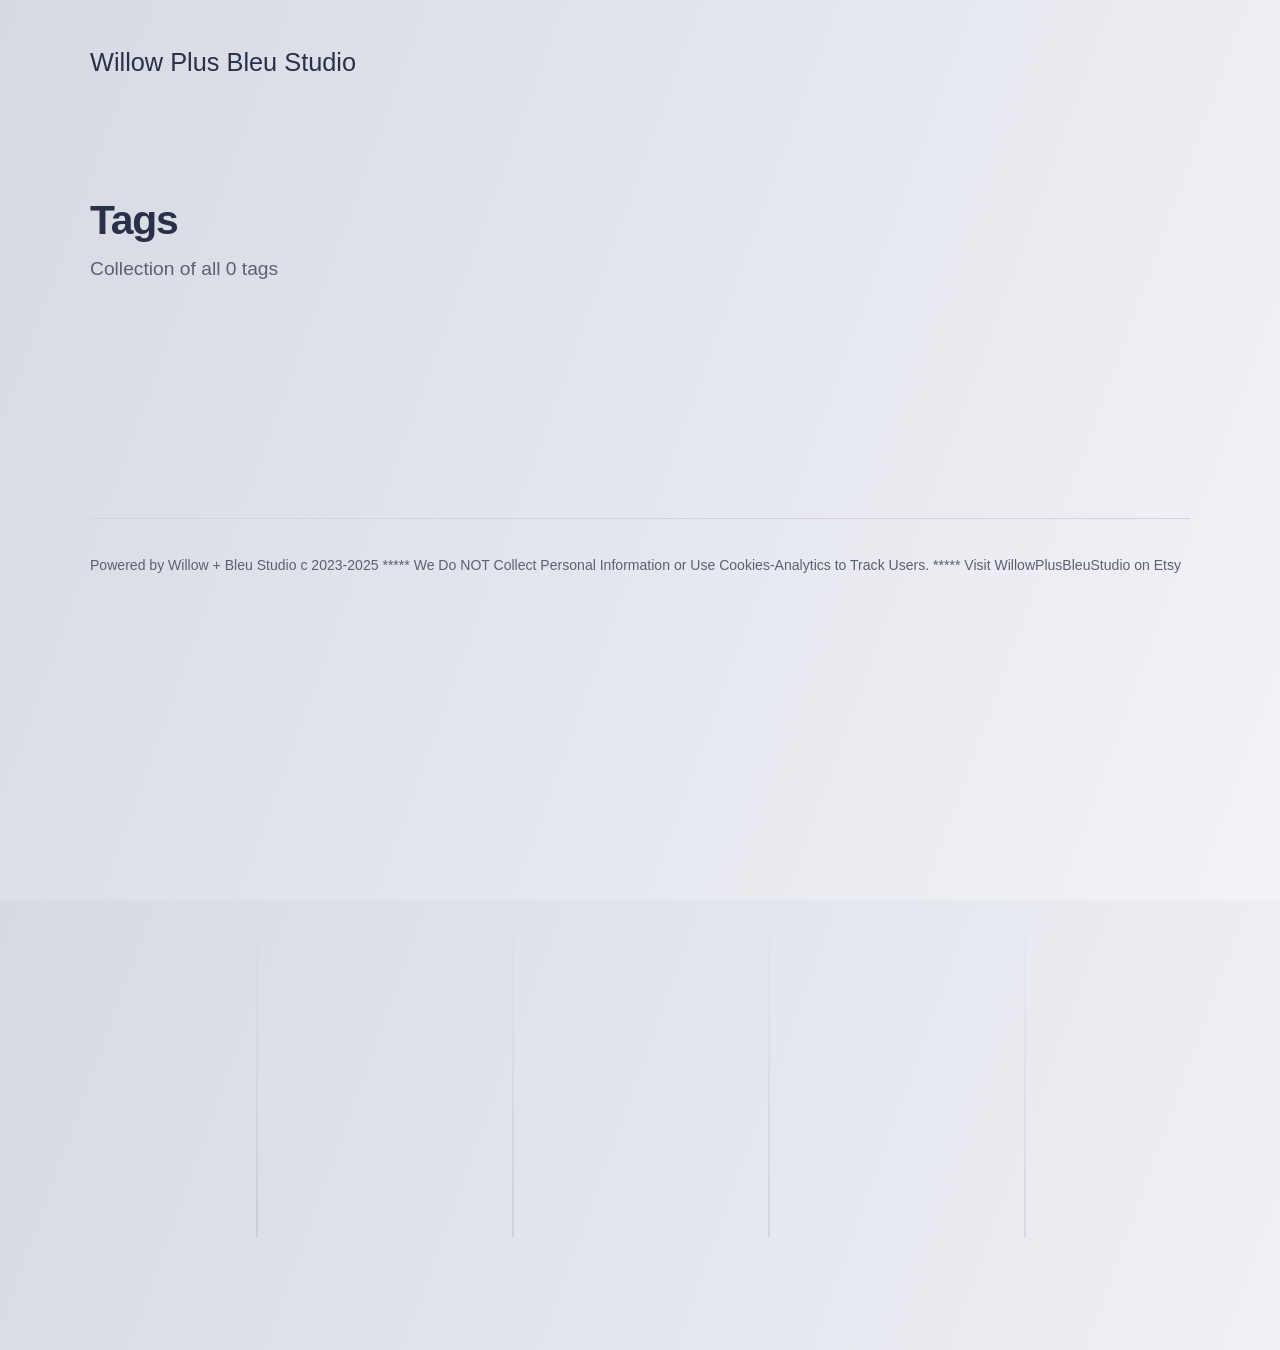
==== tags/index.html @ ea3923f4 "Updated from Publii" ====
<!DOCTYPE html><html lang="en-us"><head><meta charset="utf-8"><meta http-equiv="X-UA-Compatible" content="IE=edge"><meta name="viewport" content="width=device-width,initial-scale=1"><title>All tags - Willow Plus Bleu Studio</title><meta name="robots" content="noindex, follow"><meta name="generator" content="Publii Open-Source CMS for Static Site"><link rel="alternate" type="application/atom+xml" href="https://tktllc.github.io/WillowPlusBleuStudio/feed.xml" title="Willow Plus Bleu Studio - RSS"><link rel="alternate" type="application/json" href="https://tktllc.github.io/WillowPlusBleuStudio/feed.json" title="Willow Plus Bleu Studio - JSON"><meta property="og:title" content="Willow Plus Bleu Studio"><meta property="og:image" content="https://tktllc.github.io/WillowPlusBleuStudio/media/website/w-and-b-shop-icon-4-2.jpg"><meta property="og:image:width" content="1000"><meta property="og:image:height" content="1000"><meta property="og:site_name" content="Willow Plus Bleu Studio"><meta property="og:description" content="I'm Susan, a fan of interiors, gardens and vintage art. My little shop, willow plus bleu studio, curates the interesting from digital prints to framed TV art."><meta property="og:url" content="https://tktllc.github.io/WillowPlusBleuStudio/tags/"><meta property="og:type" content="website"><link rel="stylesheet" href="https://tktllc.github.io/WillowPlusBleuStudio/assets/css/style.css?v=74f838951fac6f2cfe001a386a288c7d"><script type="application/ld+json">{"@context":"http://schema.org","@type":"Organization","name":"Willow Plus Bleu Studio","url":"https://tktllc.github.io/WillowPlusBleuStudio/"}</script><noscript><style>img[loading] {
                    opacity: 1;
                }</style></noscript></head><body class="tags-template lines"><div class="container lines lines--right"><header class="header"><a href="https://tktllc.github.io/WillowPlusBleuStudio/" class="logo">Willow Plus Bleu Studio</a></header><main class="main page page--tags"><div class="hero"><h1>Tags</h1><p>Collection of all 0 tags</p></div><div class="main__content"><div class="l-options nomobile"><div class="l-options__item switchers"><button class="switchers__item is-active"><svg width="20" height="20" fill="currentColor"><use xlink:href="https://tktllc.github.io/WillowPlusBleuStudio/assets/svg/svg-map.svg#switcher-grid"/></svg></button> <button class="switchers__item"><svg width="20" height="20" fill="currentColor"><use xlink:href="https://tktllc.github.io/WillowPlusBleuStudio/assets/svg/svg-map.svg#switcher-rows"/></svg></button></div></div><ul class="l-grid l-grid--2"></ul></div></main><footer class="footer"><div class="footer__left"><div class="footer__copy">Powered by Willow + Bleu Studio c 2023-2025 ***** We Do NOT Collect Personal Information or Use Cookies-Analytics to Track Users. ***** Visit WillowPlusBleuStudio on Etsy</div></div><button onclick="backToTopFunction()" id="backToTop" class="footer__bttop" aria-label="Back to top" title="Back to top"><svg><use xlink:href="https://tktllc.github.io/WillowPlusBleuStudio/assets/svg/svg-map.svg#toparrow"/></svg></button></footer></div><script>window.publiiThemeMenuConfig = { mobileMenuMode: 'sidebar', animationSpeed: 300, submenuWidth: 'auto', doubleClickTime: 500, mobileMenuExpandableSubmenus: true, relatedContainerForOverlayMenuSelector: '.navbar', };</script><script defer="defer" src="https://tktllc.github.io/WillowPlusBleuStudio/assets/js/scripts.min.js?v=9c5ab7a87221183f149a42b3cceb7956"></script><script>function publiiDetectLoadedImages () {
         var images = document.querySelectorAll('img[loading]:not(.is-loaded)');
         for (var i = 0; i < images.length; i++) {
            if (images[i].complete) {
               images[i].classList.add('is-loaded');
               images[i].parentNode.classList.remove('is-img-loading');
            } else {
               images[i].addEventListener('load', function () {
                  this.classList.add('is-loaded');
                  this.parentNode.classList.remove('is-img-loading');
               }, false);
            }
         }
      }
      publiiDetectLoadedImages();</script></body></html>
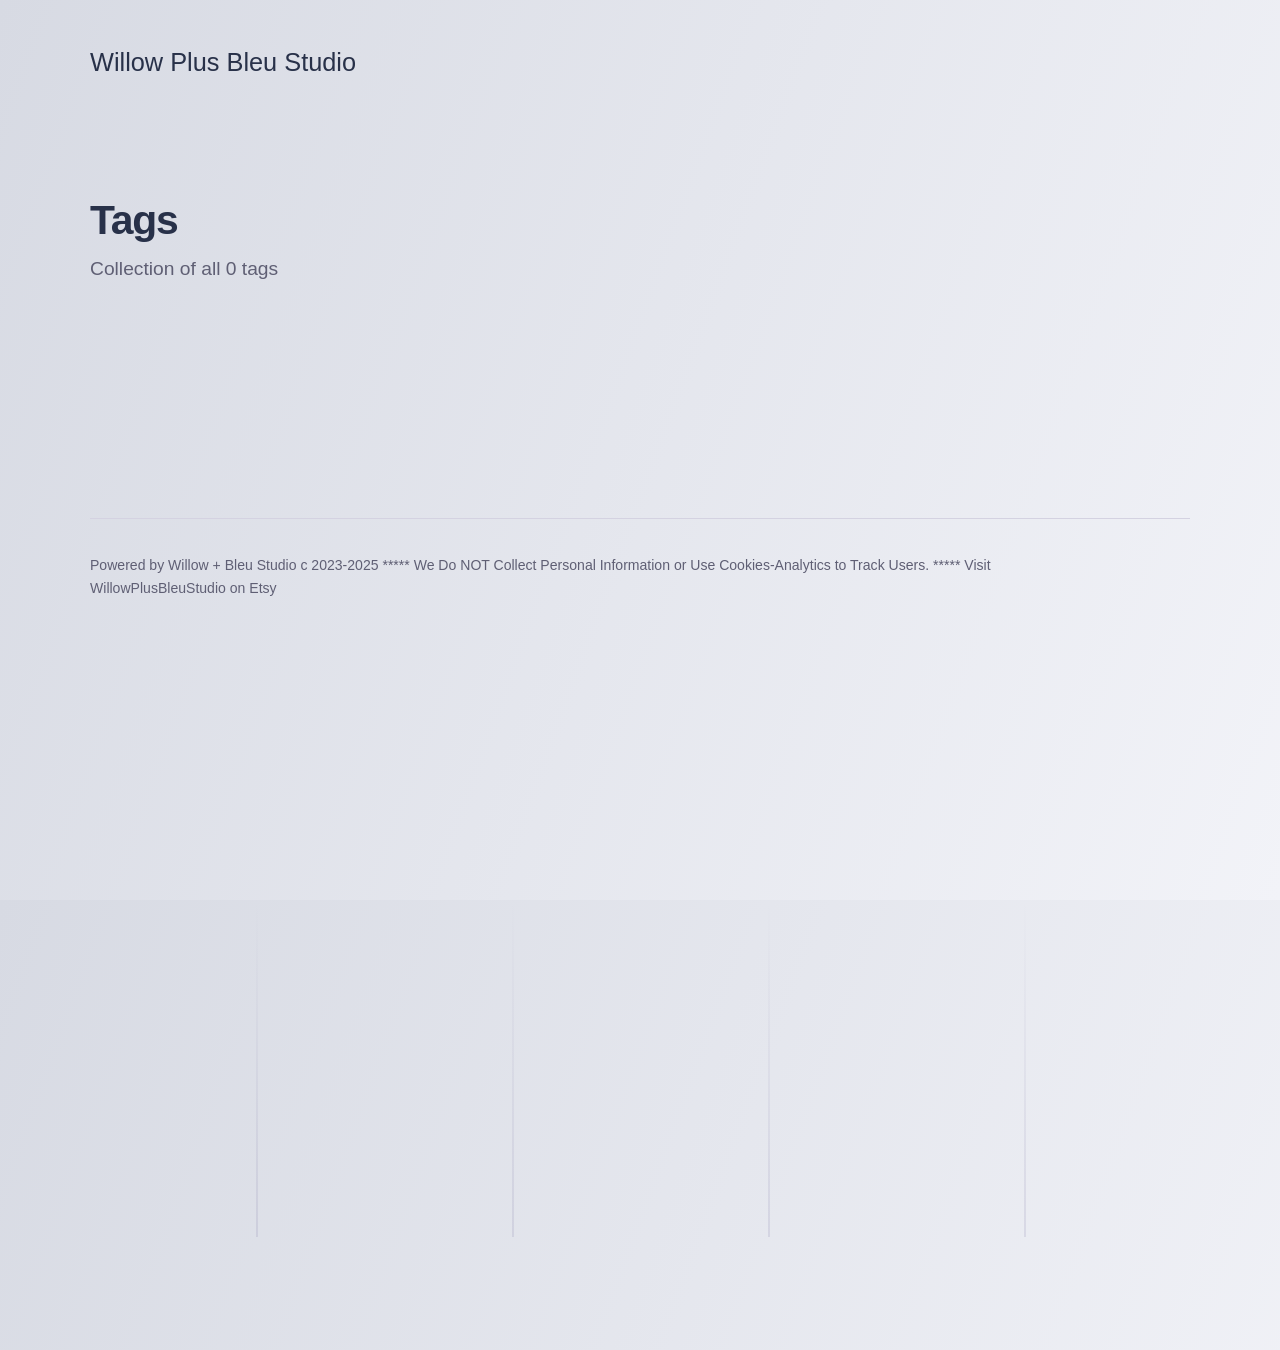
==== commit f159dae0: "Updated from Publii" ====
--- a/tags/index.html
+++ b/tags/index.html
@@ -1,6 +1,6 @@
-<!DOCTYPE html><html lang="en-us"><head><meta charset="utf-8"><meta http-equiv="X-UA-Compatible" content="IE=edge"><meta name="viewport" content="width=device-width,initial-scale=1"><title>All tags - Willow Plus Bleu Studio</title><meta name="robots" content="noindex, follow"><meta name="generator" content="Publii Open-Source CMS for Static Site"><link rel="alternate" type="application/atom+xml" href="https://tktllc.github.io/WillowPlusBleuStudio/feed.xml" title="Willow Plus Bleu Studio - RSS"><link rel="alternate" type="application/json" href="https://tktllc.github.io/WillowPlusBleuStudio/feed.json" title="Willow Plus Bleu Studio - JSON"><meta property="og:title" content="Willow Plus Bleu Studio"><meta property="og:image" content="https://tktllc.github.io/WillowPlusBleuStudio/media/website/w-and-b-shop-icon-4-2.jpg"><meta property="og:image:width" content="1000"><meta property="og:image:height" content="1000"><meta property="og:site_name" content="Willow Plus Bleu Studio"><meta property="og:description" content="I'm Susan, a fan of interiors, gardens and vintage art. My little shop, willow plus bleu studio, curates the interesting from digital prints to framed TV art."><meta property="og:url" content="https://tktllc.github.io/WillowPlusBleuStudio/tags/"><meta property="og:type" content="website"><link rel="stylesheet" href="https://tktllc.github.io/WillowPlusBleuStudio/assets/css/style.css?v=74f838951fac6f2cfe001a386a288c7d"><script type="application/ld+json">{"@context":"http://schema.org","@type":"Organization","name":"Willow Plus Bleu Studio","url":"https://tktllc.github.io/WillowPlusBleuStudio/"}</script><noscript><style>img[loading] {
+<!DOCTYPE html><html lang="en-us"><head><meta charset="utf-8"><meta http-equiv="X-UA-Compatible" content="IE=edge"><meta name="viewport" content="width=device-width,initial-scale=1"><title>All tags - Willow Plus Bleu Studio</title><meta name="robots" content="noindex, follow"><meta name="generator" content="Publii Open-Source CMS for Static Site"><link rel="alternate" type="application/atom+xml" href="https://tktllc.github.io/WillowPlusBleuStudio/feed.xml" title="Willow Plus Bleu Studio - RSS"><link rel="alternate" type="application/json" href="https://tktllc.github.io/WillowPlusBleuStudio/feed.json" title="Willow Plus Bleu Studio - JSON"><meta property="og:title" content="Willow Plus Bleu Studio"><meta property="og:image" content="https://tktllc.github.io/WillowPlusBleuStudio/media/website/w-and-b-shop-icon-4-2.jpg"><meta property="og:image:width" content="1000"><meta property="og:image:height" content="1000"><meta property="og:site_name" content="Willow Plus Bleu Studio"><meta property="og:description" content="I'm Susan, a fan of interiors, gardens and vintage art. My little shop, willow plus bleu studio, curates the interesting from digital prints to framed TV art."><meta property="og:url" content="https://tktllc.github.io/WillowPlusBleuStudio/tags/"><meta property="og:type" content="website"><link rel="stylesheet" href="https://tktllc.github.io/WillowPlusBleuStudio/assets/css/style.css?v=1fa75134fa90a6092b5c95f18847464f"><script type="application/ld+json">{"@context":"http://schema.org","@type":"Organization","name":"Willow Plus Bleu Studio","url":"https://tktllc.github.io/WillowPlusBleuStudio/","sameAs":["https://www.instagram.com/willowplusbleustudio","https://www.pinterest.com/willowplusbleu"]}</script><noscript><style>img[loading] {
                     opacity: 1;
-                }</style></noscript></head><body class="tags-template lines"><div class="container lines lines--right"><header class="header"><a href="https://tktllc.github.io/WillowPlusBleuStudio/" class="logo">Willow Plus Bleu Studio</a></header><main class="main page page--tags"><div class="hero"><h1>Tags</h1><p>Collection of all 0 tags</p></div><div class="main__content"><div class="l-options nomobile"><div class="l-options__item switchers"><button class="switchers__item is-active"><svg width="20" height="20" fill="currentColor"><use xlink:href="https://tktllc.github.io/WillowPlusBleuStudio/assets/svg/svg-map.svg#switcher-grid"/></svg></button> <button class="switchers__item"><svg width="20" height="20" fill="currentColor"><use xlink:href="https://tktllc.github.io/WillowPlusBleuStudio/assets/svg/svg-map.svg#switcher-rows"/></svg></button></div></div><ul class="l-grid l-grid--2"></ul></div></main><footer class="footer"><div class="footer__left"><div class="footer__copy">Powered by Willow + Bleu Studio c 2023-2025 ***** We Do NOT Collect Personal Information or Use Cookies-Analytics to Track Users. ***** Visit WillowPlusBleuStudio on Etsy</div></div><button onclick="backToTopFunction()" id="backToTop" class="footer__bttop" aria-label="Back to top" title="Back to top"><svg><use xlink:href="https://tktllc.github.io/WillowPlusBleuStudio/assets/svg/svg-map.svg#toparrow"/></svg></button></footer></div><script>window.publiiThemeMenuConfig = { mobileMenuMode: 'sidebar', animationSpeed: 300, submenuWidth: 'auto', doubleClickTime: 500, mobileMenuExpandableSubmenus: true, relatedContainerForOverlayMenuSelector: '.navbar', };</script><script defer="defer" src="https://tktllc.github.io/WillowPlusBleuStudio/assets/js/scripts.min.js?v=9c5ab7a87221183f149a42b3cceb7956"></script><script>function publiiDetectLoadedImages () {
+                }</style></noscript></head><body class="tags-template lines"><div class="container lines lines--right"><header class="header"><a href="https://tktllc.github.io/WillowPlusBleuStudio/" class="logo">Willow Plus Bleu Studio</a></header><main class="main page page--tags"><div class="hero"><h1>Tags</h1><p>Collection of all 0 tags</p></div><div class="main__content"><div class="l-options nomobile"><div class="l-options__item switchers"><button class="switchers__item is-active"><svg width="20" height="20" fill="currentColor"><use xlink:href="https://tktllc.github.io/WillowPlusBleuStudio/assets/svg/svg-map.svg#switcher-grid"/></svg></button> <button class="switchers__item"><svg width="20" height="20" fill="currentColor"><use xlink:href="https://tktllc.github.io/WillowPlusBleuStudio/assets/svg/svg-map.svg#switcher-rows"/></svg></button></div></div><ul class="l-grid l-grid--2"></ul></div></main><footer class="footer"><div class="footer__left"><div class="footer__copy">Powered by Willow + Bleu Studio c 2023-2025 ***** We Do NOT Collect Personal Information or Use Cookies-Analytics to Track Users. ***** Visit WillowPlusBleuStudio on Etsy</div></div><div class="footer__right"><div class="footer__social"><a href="https://www.instagram.com/willowplusbleustudio" aria-label="Instagram" class="instagram"><svg><use xlink:href="https://tktllc.github.io/WillowPlusBleuStudio/assets/svg/svg-map.svg#instagram"/></svg> </a><a href="https://www.pinterest.com/willowplusbleu" aria-label="Pinterest" class="pinterest"><svg><use xlink:href="https://tktllc.github.io/WillowPlusBleuStudio/assets/svg/svg-map.svg#pinterest"/></svg></a></div></div><button onclick="backToTopFunction()" id="backToTop" class="footer__bttop" aria-label="Back to top" title="Back to top"><svg><use xlink:href="https://tktllc.github.io/WillowPlusBleuStudio/assets/svg/svg-map.svg#toparrow"/></svg></button></footer></div><script>window.publiiThemeMenuConfig = { mobileMenuMode: 'sidebar', animationSpeed: 300, submenuWidth: 'auto', doubleClickTime: 500, mobileMenuExpandableSubmenus: true, relatedContainerForOverlayMenuSelector: '.navbar', };</script><script defer="defer" src="https://tktllc.github.io/WillowPlusBleuStudio/assets/js/scripts.min.js?v=9c5ab7a87221183f149a42b3cceb7956"></script><script>function publiiDetectLoadedImages () {
          var images = document.querySelectorAll('img[loading]:not(.is-loaded)');
          for (var i = 0; i < images.length; i++) {
             if (images[i].complete) {
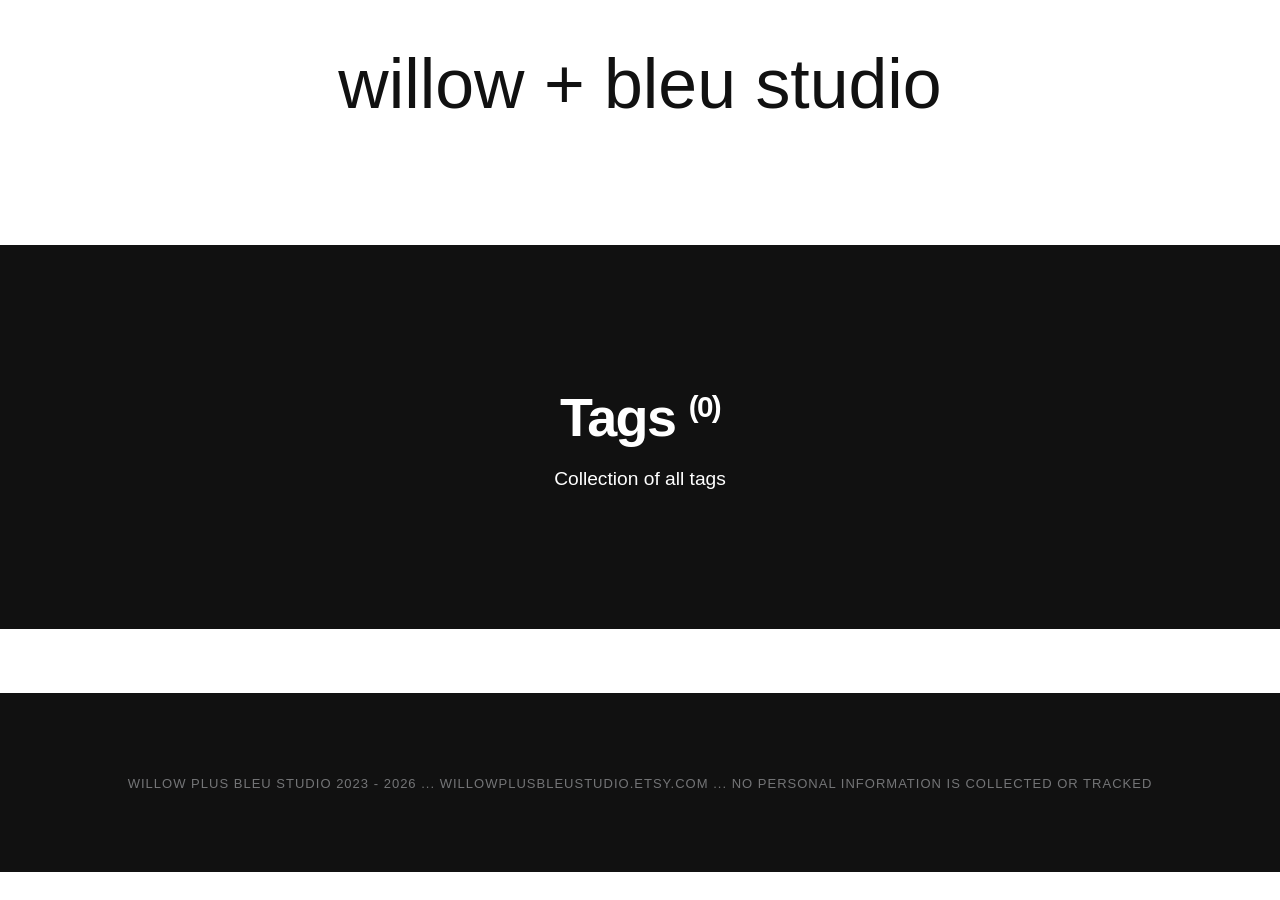
==== commit 0067b654: "Updated from Publii" ====
--- a/tags/index.html
+++ b/tags/index.html
@@ -1,17 +1,20 @@
-<!DOCTYPE html><html lang="en-us"><head><meta charset="utf-8"><meta http-equiv="X-UA-Compatible" content="IE=edge"><meta name="viewport" content="width=device-width,initial-scale=1"><title>All tags - Willow Plus Bleu Studio</title><meta name="robots" content="noindex, follow"><meta name="generator" content="Publii Open-Source CMS for Static Site"><link rel="alternate" type="application/atom+xml" href="https://tktllc.github.io/WillowPlusBleuStudio/feed.xml" title="Willow Plus Bleu Studio - RSS"><link rel="alternate" type="application/json" href="https://tktllc.github.io/WillowPlusBleuStudio/feed.json" title="Willow Plus Bleu Studio - JSON"><meta property="og:title" content="Willow Plus Bleu Studio"><meta property="og:image" content="https://tktllc.github.io/WillowPlusBleuStudio/media/website/w-and-b-shop-icon-4-2.jpg"><meta property="og:image:width" content="1000"><meta property="og:image:height" content="1000"><meta property="og:site_name" content="Willow Plus Bleu Studio"><meta property="og:description" content="I'm Susan, a fan of interiors, gardens and vintage art. My little shop, willow plus bleu studio, curates the interesting from digital prints to framed TV art."><meta property="og:url" content="https://tktllc.github.io/WillowPlusBleuStudio/tags/"><meta property="og:type" content="website"><link rel="stylesheet" href="https://tktllc.github.io/WillowPlusBleuStudio/assets/css/style.css?v=1fa75134fa90a6092b5c95f18847464f"><script type="application/ld+json">{"@context":"http://schema.org","@type":"Organization","name":"Willow Plus Bleu Studio","url":"https://tktllc.github.io/WillowPlusBleuStudio/","sameAs":["https://www.instagram.com/willowplusbleustudio","https://www.pinterest.com/willowplusbleu"]}</script><noscript><style>img[loading] {
+<!DOCTYPE html><html lang="en-us"><head><meta charset="utf-8"><meta http-equiv="X-UA-Compatible" content="IE=edge"><meta name="viewport" content="width=device-width,initial-scale=1"><title>All tags - willow + bleu studio</title><meta name="robots" content="noindex, follow"><meta name="generator" content="Publii Open-Source CMS for Static Site"><script defer="defer" type="text/javascript" data-domain="" src="https://plausible.io/js/plausible.js"></script><script>window.plausible = window.plausible || function() { (window.plausible.q = window.plausible.q || []).push(arguments) }</script><link rel="alternate" type="application/atom+xml" href="https://tktllc.github.io/WillowPlusBleuStudio/feed.xml" title="willow + bleu studio  - RSS"><link rel="alternate" type="application/json" href="https://tktllc.github.io/WillowPlusBleuStudio/feed.json" title="willow + bleu studio  - JSON"><meta property="og:title" content="willow + bleu studio "><meta property="og:site_name" content="willow + bleu studio "><meta property="og:description" content="At Willow Plus Bleu Studio, we create unique digital print art inspired by vintage illustration. Our artwork blends heartwarming nostalgia with modern elegance."><meta property="og:url" content="https://tktllc.github.io/WillowPlusBleuStudio/tags/"><meta property="og:type" content="website"><link rel="stylesheet" href="https://tktllc.github.io/WillowPlusBleuStudio/assets/css/style.css?v=f30571cbe2d89a3dfa445f60ae8598c1"><script type="application/ld+json">{"@context":"http://schema.org","@type":"Organization","name":"willow + bleu studio ","url":"https://tktllc.github.io/WillowPlusBleuStudio/"}</script><noscript><style>img[loading] {
                     opacity: 1;
-                }</style></noscript></head><body class="tags-template lines"><div class="container lines lines--right"><header class="header"><a href="https://tktllc.github.io/WillowPlusBleuStudio/" class="logo">Willow Plus Bleu Studio</a></header><main class="main page page--tags"><div class="hero"><h1>Tags</h1><p>Collection of all 0 tags</p></div><div class="main__content"><div class="l-options nomobile"><div class="l-options__item switchers"><button class="switchers__item is-active"><svg width="20" height="20" fill="currentColor"><use xlink:href="https://tktllc.github.io/WillowPlusBleuStudio/assets/svg/svg-map.svg#switcher-grid"/></svg></button> <button class="switchers__item"><svg width="20" height="20" fill="currentColor"><use xlink:href="https://tktllc.github.io/WillowPlusBleuStudio/assets/svg/svg-map.svg#switcher-rows"/></svg></button></div></div><ul class="l-grid l-grid--2"></ul></div></main><footer class="footer"><div class="footer__left"><div class="footer__copy">Powered by Willow + Bleu Studio c 2023-2025 ***** We Do NOT Collect Personal Information or Use Cookies-Analytics to Track Users. ***** Visit WillowPlusBleuStudio on Etsy</div></div><div class="footer__right"><div class="footer__social"><a href="https://www.instagram.com/willowplusbleustudio" aria-label="Instagram" class="instagram"><svg><use xlink:href="https://tktllc.github.io/WillowPlusBleuStudio/assets/svg/svg-map.svg#instagram"/></svg> </a><a href="https://www.pinterest.com/willowplusbleu" aria-label="Pinterest" class="pinterest"><svg><use xlink:href="https://tktllc.github.io/WillowPlusBleuStudio/assets/svg/svg-map.svg#pinterest"/></svg></a></div></div><button onclick="backToTopFunction()" id="backToTop" class="footer__bttop" aria-label="Back to top" title="Back to top"><svg><use xlink:href="https://tktllc.github.io/WillowPlusBleuStudio/assets/svg/svg-map.svg#toparrow"/></svg></button></footer></div><script>window.publiiThemeMenuConfig = { mobileMenuMode: 'sidebar', animationSpeed: 300, submenuWidth: 'auto', doubleClickTime: 500, mobileMenuExpandableSubmenus: true, relatedContainerForOverlayMenuSelector: '.navbar', };</script><script defer="defer" src="https://tktllc.github.io/WillowPlusBleuStudio/assets/js/scripts.min.js?v=9c5ab7a87221183f149a42b3cceb7956"></script><script>function publiiDetectLoadedImages () {
-         var images = document.querySelectorAll('img[loading]:not(.is-loaded)');
-         for (var i = 0; i < images.length; i++) {
+                }</style></noscript></head><body class="tags-template"><div class="container"><header class="top" id="js-top"><div><a class="logo" href="https://tktllc.github.io/WillowPlusBleuStudio/">willow + bleu studio</a></div></header><main class="page page--tags"><div class="hero hero--full"><header class="hero__header"><h1>Tags <sup>(0)</sup></h1><p>Collection of all tags</p></header></div><ul class="l-grid l-grid--0"></ul></main></div><footer class="footer"><div class="footer__wrapper"><div class="footer__copyright"><p>Willow Plus Bleu Studio 2023 - 2026 ... WillowPlusBleuStudio.Etsy.Com ... No Personal Information is Collected or Tracked</p></div><button onclick="backToTopFunction()" id="backToTop" class="footer__bttop" aria-label="Back to top" title="Back to top"><svg><use xlink:href="https://tktllc.github.io/WillowPlusBleuStudio/assets/svg/svg-map.svg#toparrow"/></svg></button></div></footer><script>window.publiiThemeMenuConfig = {    
+        mobileMenuMode: 'sidebar',
+        animationSpeed: 300,
+        submenuWidth: 'auto',
+        doubleClickTime: 500,
+        mobileMenuExpandableSubmenus: true, 
+        relatedContainerForOverlayMenuSelector: '.top',
+   };</script><script defer="defer" src="https://tktllc.github.io/WillowPlusBleuStudio/assets/js/scripts.min.js?v=e2bc0e7d7ff60ea78ee920470cf8c8a1"></script><script>var images = document.querySelectorAll('img[loading]');
+
+        for (var i = 0; i < images.length; i++) {
             if (images[i].complete) {
-               images[i].classList.add('is-loaded');
-               images[i].parentNode.classList.remove('is-img-loading');
+                images[i].classList.add('is-loaded');
             } else {
-               images[i].addEventListener('load', function () {
-                  this.classList.add('is-loaded');
-                  this.parentNode.classList.remove('is-img-loading');
-               }, false);
+                images[i].addEventListener('load', function () {
+                    this.classList.add('is-loaded');
+                }, false);
             }
-         }
-      }
-      publiiDetectLoadedImages();</script></body></html>+        }</script></body></html>
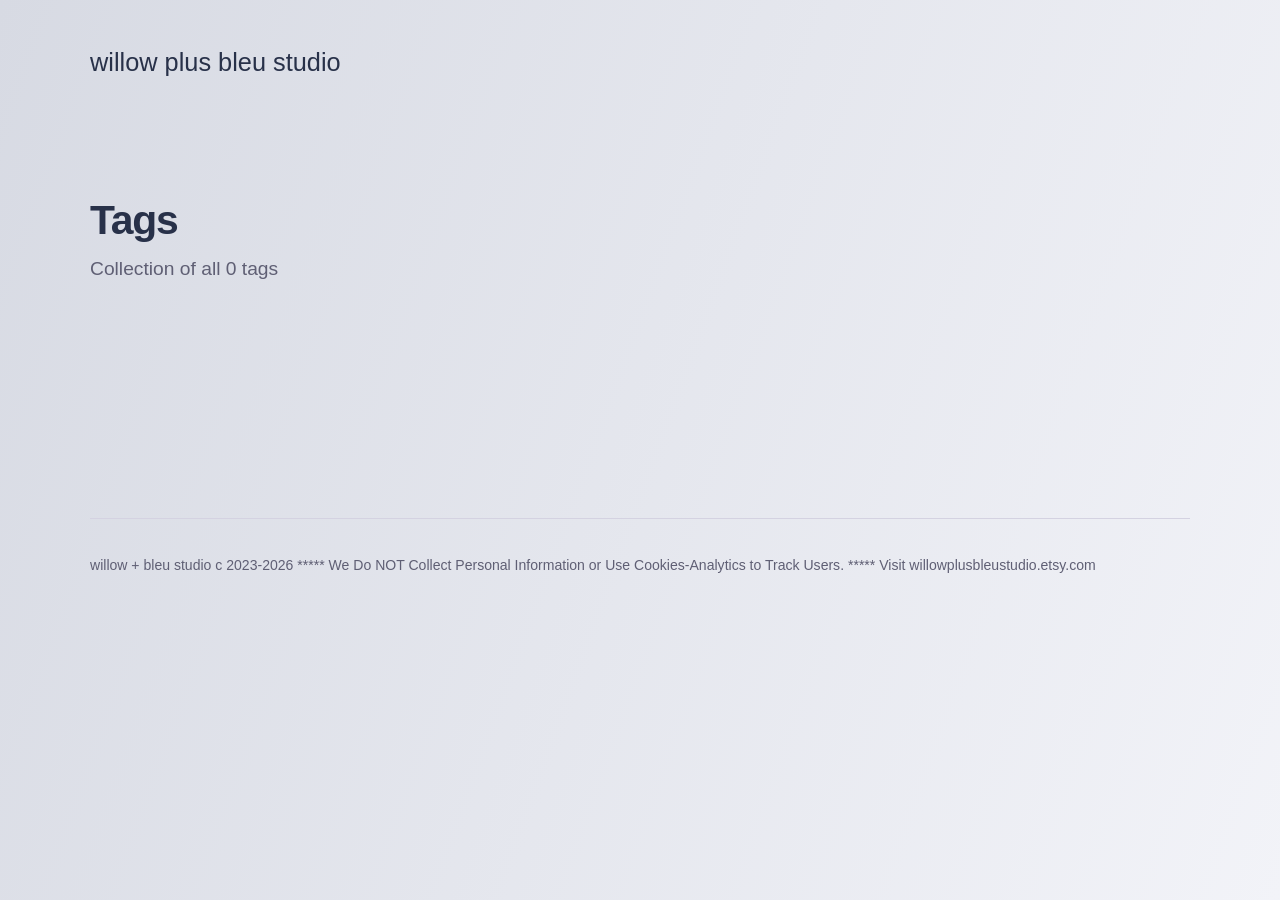
==== commit 518fb2fe: "Updated from Publii" ====
--- a/tags/index.html
+++ b/tags/index.html
@@ -1,20 +1,17 @@
-<!DOCTYPE html><html lang="en-us"><head><meta charset="utf-8"><meta http-equiv="X-UA-Compatible" content="IE=edge"><meta name="viewport" content="width=device-width,initial-scale=1"><title>All tags - willow + bleu studio</title><meta name="robots" content="noindex, follow"><meta name="generator" content="Publii Open-Source CMS for Static Site"><script defer="defer" type="text/javascript" data-domain="" src="https://plausible.io/js/plausible.js"></script><script>window.plausible = window.plausible || function() { (window.plausible.q = window.plausible.q || []).push(arguments) }</script><link rel="alternate" type="application/atom+xml" href="https://tktllc.github.io/WillowPlusBleuStudio/feed.xml" title="willow + bleu studio  - RSS"><link rel="alternate" type="application/json" href="https://tktllc.github.io/WillowPlusBleuStudio/feed.json" title="willow + bleu studio  - JSON"><meta property="og:title" content="willow + bleu studio "><meta property="og:site_name" content="willow + bleu studio "><meta property="og:description" content="At Willow Plus Bleu Studio, we create unique digital print art inspired by vintage illustration. Our artwork blends heartwarming nostalgia with modern elegance."><meta property="og:url" content="https://tktllc.github.io/WillowPlusBleuStudio/tags/"><meta property="og:type" content="website"><link rel="stylesheet" href="https://tktllc.github.io/WillowPlusBleuStudio/assets/css/style.css?v=f30571cbe2d89a3dfa445f60ae8598c1"><script type="application/ld+json">{"@context":"http://schema.org","@type":"Organization","name":"willow + bleu studio ","url":"https://tktllc.github.io/WillowPlusBleuStudio/"}</script><noscript><style>img[loading] {
+<!DOCTYPE html><html lang="en-us"><head><meta charset="utf-8"><meta http-equiv="X-UA-Compatible" content="IE=edge"><meta name="viewport" content="width=device-width,initial-scale=1"><title>All tags - willow plus bleu studio</title><meta name="robots" content="noindex, follow"><meta name="generator" content="Publii Open-Source CMS for Static Site"><link rel="alternate" type="application/atom+xml" href="https://tktllc.github.io/WillowPlusBleuStudio/feed.xml" title="willow plus bleu studio - RSS"><link rel="alternate" type="application/json" href="https://tktllc.github.io/WillowPlusBleuStudio/feed.json" title="willow plus bleu studio - JSON"><meta property="og:title" content="willow plus bleu studio"><meta property="og:image" content="https://tktllc.github.io/WillowPlusBleuStudio/media/website/w-and-b-shop-icon-4-2.jpg"><meta property="og:image:width" content="1000"><meta property="og:image:height" content="1000"><meta property="og:site_name" content="willow plus bleu studio"><meta property="og:description" content="I'm Susan, a fan of interiors, gardens and vintage art. My little shop, willow plus bleu studio, curates the interesting from digital prints to framed TV art."><meta property="og:url" content="https://tktllc.github.io/WillowPlusBleuStudio/tags/"><meta property="og:type" content="website"><link rel="stylesheet" href="https://tktllc.github.io/WillowPlusBleuStudio/assets/css/style.css?v=20ebf3dcac61ba83d7b054bd0a8e3e05"><script type="application/ld+json">{"@context":"http://schema.org","@type":"Organization","name":"willow plus bleu studio","url":"https://tktllc.github.io/WillowPlusBleuStudio/","sameAs":["https://www.instagram.com/willowplusbleustudio","https://www.pinterest.com/willowplusbleu"]}</script><noscript><style>img[loading] {
                     opacity: 1;
-                }</style></noscript></head><body class="tags-template"><div class="container"><header class="top" id="js-top"><div><a class="logo" href="https://tktllc.github.io/WillowPlusBleuStudio/">willow + bleu studio</a></div></header><main class="page page--tags"><div class="hero hero--full"><header class="hero__header"><h1>Tags <sup>(0)</sup></h1><p>Collection of all tags</p></header></div><ul class="l-grid l-grid--0"></ul></main></div><footer class="footer"><div class="footer__wrapper"><div class="footer__copyright"><p>Willow Plus Bleu Studio 2023 - 2026 ... WillowPlusBleuStudio.Etsy.Com ... No Personal Information is Collected or Tracked</p></div><button onclick="backToTopFunction()" id="backToTop" class="footer__bttop" aria-label="Back to top" title="Back to top"><svg><use xlink:href="https://tktllc.github.io/WillowPlusBleuStudio/assets/svg/svg-map.svg#toparrow"/></svg></button></div></footer><script>window.publiiThemeMenuConfig = {    
-        mobileMenuMode: 'sidebar',
-        animationSpeed: 300,
-        submenuWidth: 'auto',
-        doubleClickTime: 500,
-        mobileMenuExpandableSubmenus: true, 
-        relatedContainerForOverlayMenuSelector: '.top',
-   };</script><script defer="defer" src="https://tktllc.github.io/WillowPlusBleuStudio/assets/js/scripts.min.js?v=e2bc0e7d7ff60ea78ee920470cf8c8a1"></script><script>var images = document.querySelectorAll('img[loading]');
-
-        for (var i = 0; i < images.length; i++) {
+                }</style></noscript></head><body class="tags-template"><div class="container"><header class="header"><a href="https://tktllc.github.io/WillowPlusBleuStudio/" class="logo">willow plus bleu studio</a></header><main class="main page page--tags"><div class="hero"><h1>Tags</h1><p>Collection of all 0 tags</p></div><div class="main__content"><div class="l-options nomobile"><div class="l-options__item switchers"><button class="switchers__item is-active"><svg width="20" height="20" fill="currentColor"><use xlink:href="https://tktllc.github.io/WillowPlusBleuStudio/assets/svg/svg-map.svg#switcher-grid"/></svg></button> <button class="switchers__item"><svg width="20" height="20" fill="currentColor"><use xlink:href="https://tktllc.github.io/WillowPlusBleuStudio/assets/svg/svg-map.svg#switcher-rows"/></svg></button></div></div><ul class="l-grid l-grid--2"></ul></div></main><footer class="footer"><div class="footer__left"><div class="footer__copy">willow + bleu studio c 2023-2026 ***** We Do NOT Collect Personal Information or Use Cookies-Analytics to Track Users. ***** Visit willowplusbleustudio.etsy.com</div></div><div class="footer__right"><div class="footer__social"><a href="https://www.instagram.com/willowplusbleustudio" aria-label="Instagram" class="instagram"><svg><use xlink:href="https://tktllc.github.io/WillowPlusBleuStudio/assets/svg/svg-map.svg#instagram"/></svg> </a><a href="https://www.pinterest.com/willowplusbleu" aria-label="Pinterest" class="pinterest"><svg><use xlink:href="https://tktllc.github.io/WillowPlusBleuStudio/assets/svg/svg-map.svg#pinterest"/></svg></a></div></div><button onclick="backToTopFunction()" id="backToTop" class="footer__bttop" aria-label="Back to top" title="Back to top"><svg><use xlink:href="https://tktllc.github.io/WillowPlusBleuStudio/assets/svg/svg-map.svg#toparrow"/></svg></button></footer></div><script>window.publiiThemeMenuConfig = { mobileMenuMode: 'sidebar', animationSpeed: 300, submenuWidth: 'auto', doubleClickTime: 500, mobileMenuExpandableSubmenus: true, relatedContainerForOverlayMenuSelector: '.navbar', };</script><script defer="defer" src="https://tktllc.github.io/WillowPlusBleuStudio/assets/js/scripts.min.js?v=9c5ab7a87221183f149a42b3cceb7956"></script><script>function publiiDetectLoadedImages () {
+         var images = document.querySelectorAll('img[loading]:not(.is-loaded)');
+         for (var i = 0; i < images.length; i++) {
             if (images[i].complete) {
-                images[i].classList.add('is-loaded');
+               images[i].classList.add('is-loaded');
+               images[i].parentNode.classList.remove('is-img-loading');
             } else {
-                images[i].addEventListener('load', function () {
-                    this.classList.add('is-loaded');
-                }, false);
+               images[i].addEventListener('load', function () {
+                  this.classList.add('is-loaded');
+                  this.parentNode.classList.remove('is-img-loading');
+               }, false);
             }
-        }</script></body></html>+         }
+      }
+      publiiDetectLoadedImages();</script></body></html>
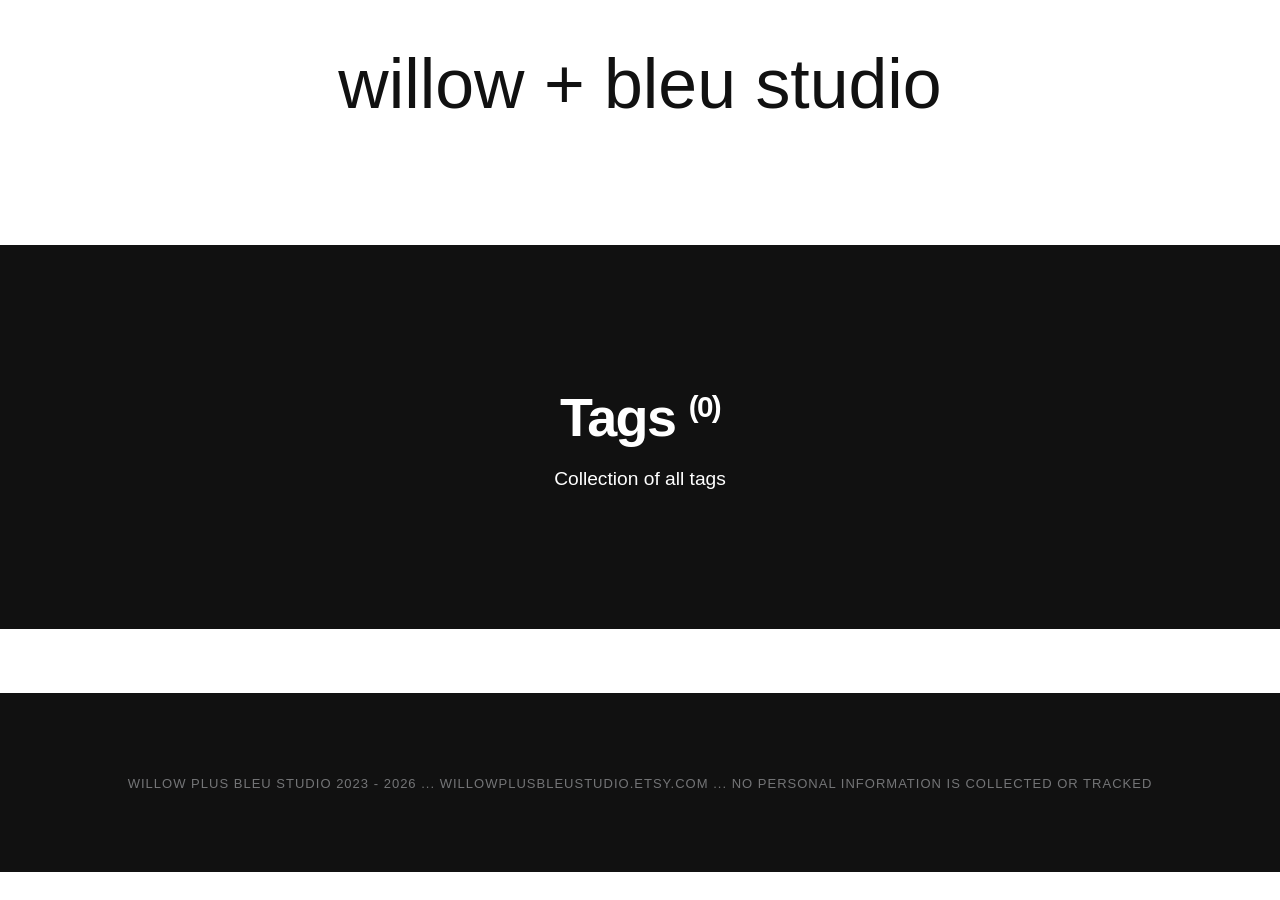
==== commit 79ff7361: "Updated from Publii" ====
--- a/tags/index.html
+++ b/tags/index.html
@@ -1,17 +1,20 @@
-<!DOCTYPE html><html lang="en-us"><head><meta charset="utf-8"><meta http-equiv="X-UA-Compatible" content="IE=edge"><meta name="viewport" content="width=device-width,initial-scale=1"><title>All tags - willow plus bleu studio</title><meta name="robots" content="noindex, follow"><meta name="generator" content="Publii Open-Source CMS for Static Site"><link rel="alternate" type="application/atom+xml" href="https://tktllc.github.io/WillowPlusBleuStudio/feed.xml" title="willow plus bleu studio - RSS"><link rel="alternate" type="application/json" href="https://tktllc.github.io/WillowPlusBleuStudio/feed.json" title="willow plus bleu studio - JSON"><meta property="og:title" content="willow plus bleu studio"><meta property="og:image" content="https://tktllc.github.io/WillowPlusBleuStudio/media/website/w-and-b-shop-icon-4-2.jpg"><meta property="og:image:width" content="1000"><meta property="og:image:height" content="1000"><meta property="og:site_name" content="willow plus bleu studio"><meta property="og:description" content="I'm Susan, a fan of interiors, gardens and vintage art. My little shop, willow plus bleu studio, curates the interesting from digital prints to framed TV art."><meta property="og:url" content="https://tktllc.github.io/WillowPlusBleuStudio/tags/"><meta property="og:type" content="website"><link rel="stylesheet" href="https://tktllc.github.io/WillowPlusBleuStudio/assets/css/style.css?v=20ebf3dcac61ba83d7b054bd0a8e3e05"><script type="application/ld+json">{"@context":"http://schema.org","@type":"Organization","name":"willow plus bleu studio","url":"https://tktllc.github.io/WillowPlusBleuStudio/","sameAs":["https://www.instagram.com/willowplusbleustudio","https://www.pinterest.com/willowplusbleu"]}</script><noscript><style>img[loading] {
+<!DOCTYPE html><html lang="en-us"><head><meta charset="utf-8"><meta http-equiv="X-UA-Compatible" content="IE=edge"><meta name="viewport" content="width=device-width,initial-scale=1"><title>All tags - willow + bleu studio</title><meta name="robots" content="noindex, follow"><meta name="generator" content="Publii Open-Source CMS for Static Site"><script defer="defer" type="text/javascript" data-domain="" src="https://plausible.io/js/plausible.js"></script><script>window.plausible = window.plausible || function() { (window.plausible.q = window.plausible.q || []).push(arguments) }</script><link rel="alternate" type="application/atom+xml" href="https://tktllc.github.io/WillowPlusBleuStudio/feed.xml" title="willow + bleu studio  - RSS"><link rel="alternate" type="application/json" href="https://tktllc.github.io/WillowPlusBleuStudio/feed.json" title="willow + bleu studio  - JSON"><meta property="og:title" content="willow + bleu studio "><meta property="og:site_name" content="willow + bleu studio "><meta property="og:description" content="At Willow Plus Bleu Studio, we create unique digital print art inspired by vintage illustration. Our artwork blends heartwarming nostalgia with modern elegance."><meta property="og:url" content="https://tktllc.github.io/WillowPlusBleuStudio/tags/"><meta property="og:type" content="website"><link rel="stylesheet" href="https://tktllc.github.io/WillowPlusBleuStudio/assets/css/style.css?v&#x3D;8a32c0a61778856f8f256d623408d44a"><script type="application/ld+json">{"@context":"http://schema.org","@type":"Organization","name":"willow + bleu studio ","url":"https://tktllc.github.io/WillowPlusBleuStudio/"}</script><noscript><style>img[loading] {
                     opacity: 1;
-                }</style></noscript></head><body class="tags-template"><div class="container"><header class="header"><a href="https://tktllc.github.io/WillowPlusBleuStudio/" class="logo">willow plus bleu studio</a></header><main class="main page page--tags"><div class="hero"><h1>Tags</h1><p>Collection of all 0 tags</p></div><div class="main__content"><div class="l-options nomobile"><div class="l-options__item switchers"><button class="switchers__item is-active"><svg width="20" height="20" fill="currentColor"><use xlink:href="https://tktllc.github.io/WillowPlusBleuStudio/assets/svg/svg-map.svg#switcher-grid"/></svg></button> <button class="switchers__item"><svg width="20" height="20" fill="currentColor"><use xlink:href="https://tktllc.github.io/WillowPlusBleuStudio/assets/svg/svg-map.svg#switcher-rows"/></svg></button></div></div><ul class="l-grid l-grid--2"></ul></div></main><footer class="footer"><div class="footer__left"><div class="footer__copy">willow + bleu studio c 2023-2026 ***** We Do NOT Collect Personal Information or Use Cookies-Analytics to Track Users. ***** Visit willowplusbleustudio.etsy.com</div></div><div class="footer__right"><div class="footer__social"><a href="https://www.instagram.com/willowplusbleustudio" aria-label="Instagram" class="instagram"><svg><use xlink:href="https://tktllc.github.io/WillowPlusBleuStudio/assets/svg/svg-map.svg#instagram"/></svg> </a><a href="https://www.pinterest.com/willowplusbleu" aria-label="Pinterest" class="pinterest"><svg><use xlink:href="https://tktllc.github.io/WillowPlusBleuStudio/assets/svg/svg-map.svg#pinterest"/></svg></a></div></div><button onclick="backToTopFunction()" id="backToTop" class="footer__bttop" aria-label="Back to top" title="Back to top"><svg><use xlink:href="https://tktllc.github.io/WillowPlusBleuStudio/assets/svg/svg-map.svg#toparrow"/></svg></button></footer></div><script>window.publiiThemeMenuConfig = { mobileMenuMode: 'sidebar', animationSpeed: 300, submenuWidth: 'auto', doubleClickTime: 500, mobileMenuExpandableSubmenus: true, relatedContainerForOverlayMenuSelector: '.navbar', };</script><script defer="defer" src="https://tktllc.github.io/WillowPlusBleuStudio/assets/js/scripts.min.js?v=9c5ab7a87221183f149a42b3cceb7956"></script><script>function publiiDetectLoadedImages () {
-         var images = document.querySelectorAll('img[loading]:not(.is-loaded)');
-         for (var i = 0; i < images.length; i++) {
+                }</style></noscript></head><body class="tags-template"><div class="container"><header class="top" id="js-top"><div><a class="logo" href="https://tktllc.github.io/WillowPlusBleuStudio/">willow + bleu studio</a></div></header><main class="page page--tags"><div class="hero hero--full"><header class="hero__header"><h1>Tags <sup>(0)</sup></h1><p>Collection of all tags</p></header></div><ul class="l-grid l-grid--0"></ul></main></div><footer class="footer"><div class="footer__wrapper"><div class="footer__copyright"><p>Willow Plus Bleu Studio 2023 - 2026 ... WillowPlusBleuStudio.Etsy.Com ... No Personal Information is Collected or Tracked</p></div><button onclick="backToTopFunction()" id="backToTop" class="footer__bttop" aria-label="Back to top" title="Back to top"><svg><use xlink:href="https://tktllc.github.io/WillowPlusBleuStudio/assets/svg/svg-map.svg#toparrow"/></svg></button></div></footer><script>window.publiiThemeMenuConfig = {    
+        mobileMenuMode: 'sidebar',
+        animationSpeed: 300,
+        submenuWidth: 'auto',
+        doubleClickTime: 500,
+        mobileMenuExpandableSubmenus: true, 
+        relatedContainerForOverlayMenuSelector: '.top',
+   };</script><script defer="defer" src="https://tktllc.github.io/WillowPlusBleuStudio/assets/js/scripts.min.js?v&#x3D;e2bc0e7d7ff60ea78ee920470cf8c8a1"></script><script>var images = document.querySelectorAll('img[loading]');
+
+        for (var i = 0; i < images.length; i++) {
             if (images[i].complete) {
-               images[i].classList.add('is-loaded');
-               images[i].parentNode.classList.remove('is-img-loading');
+                images[i].classList.add('is-loaded');
             } else {
-               images[i].addEventListener('load', function () {
-                  this.classList.add('is-loaded');
-                  this.parentNode.classList.remove('is-img-loading');
-               }, false);
+                images[i].addEventListener('load', function () {
+                    this.classList.add('is-loaded');
+                }, false);
             }
-         }
-      }
-      publiiDetectLoadedImages();</script></body></html>+        }</script></body></html>
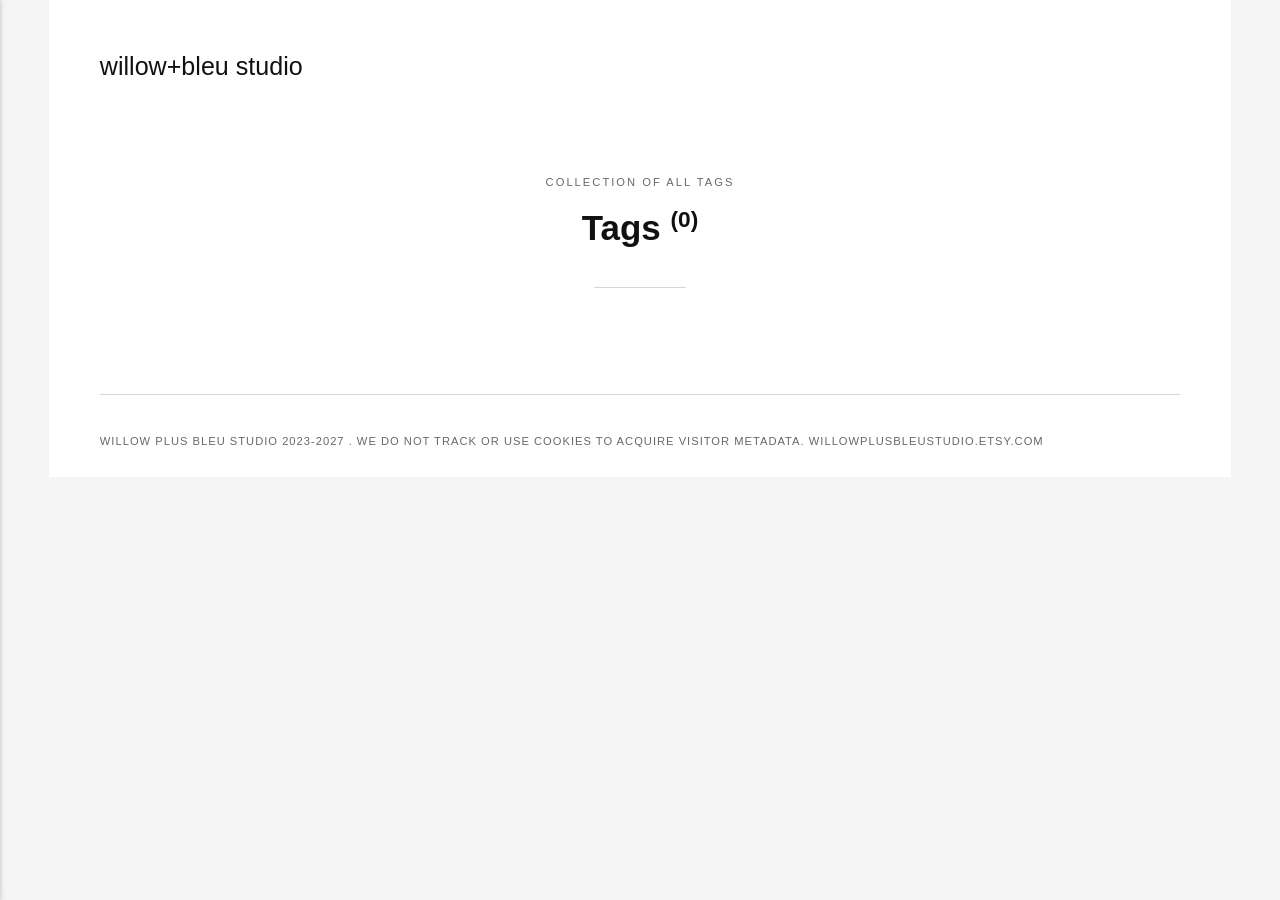
==== commit dace5ae6: "Updated from Publii" ====
--- a/tags/index.html
+++ b/tags/index.html
@@ -1,20 +1,3 @@
-<!DOCTYPE html><html lang="en-us"><head><meta charset="utf-8"><meta http-equiv="X-UA-Compatible" content="IE=edge"><meta name="viewport" content="width=device-width,initial-scale=1"><title>All tags - willow + bleu studio</title><meta name="robots" content="noindex, follow"><meta name="generator" content="Publii Open-Source CMS for Static Site"><script defer="defer" type="text/javascript" data-domain="" src="https://plausible.io/js/plausible.js"></script><script>window.plausible = window.plausible || function() { (window.plausible.q = window.plausible.q || []).push(arguments) }</script><link rel="alternate" type="application/atom+xml" href="https://tktllc.github.io/WillowPlusBleuStudio/feed.xml" title="willow + bleu studio  - RSS"><link rel="alternate" type="application/json" href="https://tktllc.github.io/WillowPlusBleuStudio/feed.json" title="willow + bleu studio  - JSON"><meta property="og:title" content="willow + bleu studio "><meta property="og:site_name" content="willow + bleu studio "><meta property="og:description" content="At Willow Plus Bleu Studio, we create unique digital print art inspired by vintage illustration. Our artwork blends heartwarming nostalgia with modern elegance."><meta property="og:url" content="https://tktllc.github.io/WillowPlusBleuStudio/tags/"><meta property="og:type" content="website"><link rel="stylesheet" href="https://tktllc.github.io/WillowPlusBleuStudio/assets/css/style.css?v&#x3D;8a32c0a61778856f8f256d623408d44a"><script type="application/ld+json">{"@context":"http://schema.org","@type":"Organization","name":"willow + bleu studio ","url":"https://tktllc.github.io/WillowPlusBleuStudio/"}</script><noscript><style>img[loading] {
+<!DOCTYPE html><html lang="en-us"><head><meta charset="utf-8"><meta http-equiv="X-UA-Compatible" content="IE=edge"><meta name="viewport" content="width=device-width,initial-scale=1"><title>All tags - willow+bleu studio</title><meta name="robots" content="noindex, follow"><meta name="generator" content="Publii Open-Source CMS for Static Site"><link rel="alternate" type="application/atom+xml" href="https://tktllc.github.io/WillowPlusBleuStudio/feed.xml" title="willow+bleu studio - RSS"><link rel="alternate" type="application/json" href="https://tktllc.github.io/WillowPlusBleuStudio/feed.json" title="willow+bleu studio - JSON"><meta property="og:title" content="willow+bleu studio"><meta property="og:site_name" content="willow+bleu studio"><meta property="og:description" content="Instant download botanical bird prints, chinoiserie wall art, William Morris inspired designs, grandmillennial decor, and Frame TV art."><meta property="og:url" content="https://tktllc.github.io/WillowPlusBleuStudio/tags/"><meta property="og:type" content="website"><link rel="stylesheet" href="https://tktllc.github.io/WillowPlusBleuStudio/assets/css/style.css?v&#x3D;70a218ddec39ec6157c69101f47e1a69"><script type="application/ld+json">{"@context":"http://schema.org","@type":"Organization","name":"willow+bleu studio","url":"https://tktllc.github.io/WillowPlusBleuStudio/"}</script><noscript><style>img[loading] {
                     opacity: 1;
-                }</style></noscript></head><body class="tags-template"><div class="container"><header class="top" id="js-top"><div><a class="logo" href="https://tktllc.github.io/WillowPlusBleuStudio/">willow + bleu studio</a></div></header><main class="page page--tags"><div class="hero hero--full"><header class="hero__header"><h1>Tags <sup>(0)</sup></h1><p>Collection of all tags</p></header></div><ul class="l-grid l-grid--0"></ul></main></div><footer class="footer"><div class="footer__wrapper"><div class="footer__copyright"><p>Willow Plus Bleu Studio 2023 - 2026 ... WillowPlusBleuStudio.Etsy.Com ... No Personal Information is Collected or Tracked</p></div><button onclick="backToTopFunction()" id="backToTop" class="footer__bttop" aria-label="Back to top" title="Back to top"><svg><use xlink:href="https://tktllc.github.io/WillowPlusBleuStudio/assets/svg/svg-map.svg#toparrow"/></svg></button></div></footer><script>window.publiiThemeMenuConfig = {    
-        mobileMenuMode: 'sidebar',
-        animationSpeed: 300,
-        submenuWidth: 'auto',
-        doubleClickTime: 500,
-        mobileMenuExpandableSubmenus: true, 
-        relatedContainerForOverlayMenuSelector: '.top',
-   };</script><script defer="defer" src="https://tktllc.github.io/WillowPlusBleuStudio/assets/js/scripts.min.js?v&#x3D;e2bc0e7d7ff60ea78ee920470cf8c8a1"></script><script>var images = document.querySelectorAll('img[loading]');
-
-        for (var i = 0; i < images.length; i++) {
-            if (images[i].complete) {
-                images[i].classList.add('is-loaded');
-            } else {
-                images[i].addEventListener('load', function () {
-                    this.classList.add('is-loaded');
-                }, false);
-            }
-        }</script></body></html>+                }</style></noscript></head><body class="tags-template"><div class="container"><header class="header" id="js-header"><a href="https://tktllc.github.io/WillowPlusBleuStudio/" class="logo">willow+bleu studio</a><nav class="navbar js-navbar"><button class="navbar__toggle js-toggle" aria-label="Menu"><span class="navbar__toggle-box"><span class="navbar__toggle-inner">Menu</span></span></button><ul class="navbar__menu"></ul></nav></header><main class="page page--tags"><section class="hero wrapper"><p>Collection of all tags</p><h1>Tags <sup>(0)</sup></h1></section><ul class="l-col l-col--3"></ul></main><footer class="footer"><div class="footer__copyright">willow plus bleu studio 2023-2027 . We do NOT track or use cookies to acquire visitor metadata. willowplusbleustudio.etsy.com</div></footer></div><script defer="defer" src="https://tktllc.github.io/WillowPlusBleuStudio/assets/js/scripts.min.js?v&#x3D;1762f7ab131e33a4eb8fb224822de245"></script><script>window.publiiThemeMenuConfig={mobileMenuMode:'sidebar',animationSpeed:300,submenuWidth: 'auto',doubleClickTime:500,mobileMenuExpandableSubmenus:true,relatedContainerForOverlayMenuSelector:'.navbar'};</script><script defer="defer" src="https://tktllc.github.io/WillowPlusBleuStudio/assets/js/isotope.pkgd.min.js?v&#x3D;2afcff647ed260006faa71c8e779e8d4"></script><script>window.addEventListener("DOMContentLoaded",function(){var j=new Isotope(".l-col",{itemSelector:".c-card",percentPosition:true,layoutMode:"masonry",transitionDuration:"0.6s",masonry:{columnWidth:".c-card"}});var g=document.querySelector(".filter__button-group");if(g){g.addEventListener("click",function(i){if(!matchesSelector(i.target,"button")){return}var k=i.target.getAttribute("data-filter");j.arrange({filter:k})});var b=document.querySelectorAll(".filter__button-group");for(var c=0,e=b.length;c<e;c++){var d=b[c];h(d)}function h(i){i.addEventListener("click",function(k){if(!matchesSelector(k.target,"button")){return}var m=i.querySelector(".is-active");if(m){m.classList.remove("is-active");m.setAttribute("aria-pressed","false")}k.target.classList.add("is-active");k.target.setAttribute("aria-pressed","true")})}}var a=document.querySelector(".l-col");var f=document.querySelectorAll(".c-card");a.classList.add("is-visible");j.revealItemElements(f)});</script><script>/*<![CDATA[*/var images=document.querySelectorAll("img[loading]");for(var i=0;i<images.length;i++){if(images[i].complete){images[i].classList.add("is-loaded")}else{images[i].addEventListener("load",function(){this.classList.add("is-loaded")},false)}};/*]]>*/</script></body></html>
